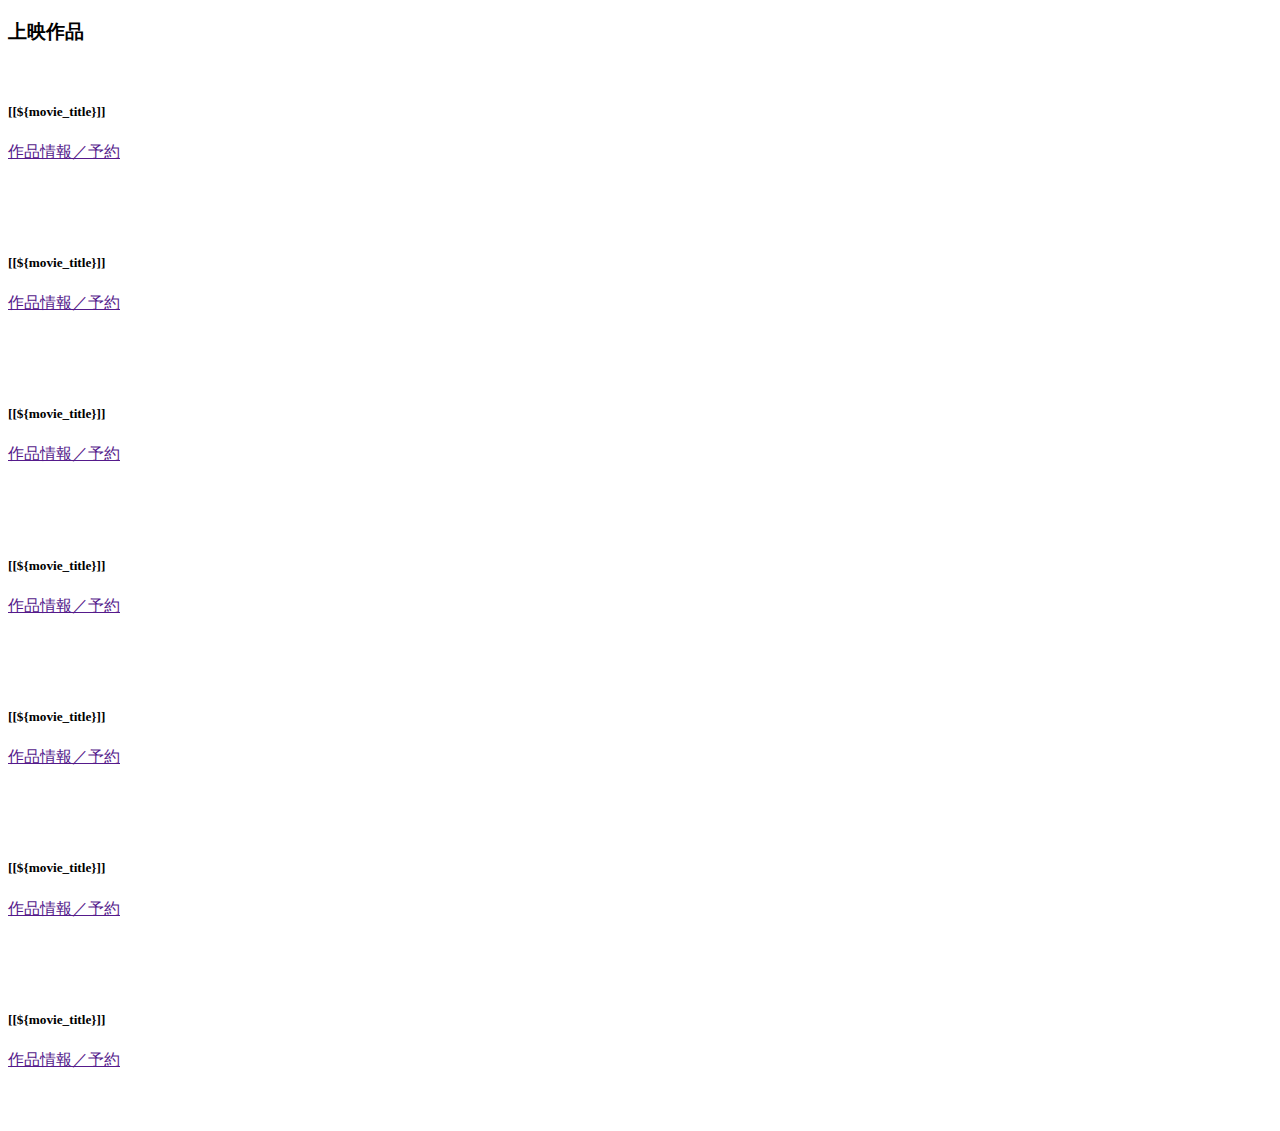
==== MovieWebsite/src/main/resources/templates/all.html @ 73fdf552 "更新" ====
<!DOCTYPE html>
<html xmlns:th="http://www.thymeleaf.org"
		xmlns:layout="http://www.ultraq.net.nz/thymeleaf/layout"
		layout:decorate="~{commons/layout}">
<head>
	<meta charset="UTF-8">
	<title>キャルシネマ -上映作品一覧</title>
	<meta name="viewport" content="width=device-width,initial-scale=1.0">
	<link rel="stylesheet" href="main.css">
	<link rel="stylesheet" href="sanitize.css">
	<link href="https://fonts.googleapis.com/earlyaccess/nicomoji.css" rel="stylesheet">
	<link href="https://fonts.googleapis.com/css?family=M+PLUS+Rounded+1c" rel="stylesheet">
</head>
<body>
	<!-- Mainセクション -->
	<div class="container">
		<!-- 置き換わる内容 -->
		<div layout:fragment="content">	
		<!-- 作品一覧 -->
					<article class="information">
						<h3>上映作品</h3>
							<article class="movie-view">
								<img src="">
								<h5>[[${movie_title}]]</h5>
								<p><a href="">作品情報／予約</a></p>
								<br/><br/>
							</article>
							
							<article class="movie-view">
								<img src="">
								<h5>[[${movie_title}]]</h5>
								<p><a href="">作品情報／予約</a></p>
								<br/><br/>
							</article>
							
							<article class="movie-view">
								<img src="">
								<h5>[[${movie_title}]]</h5>
								<p><a href="">作品情報／予約</a></p>
								<br/><br/>
							</article>
							
							<article class="movie-view">
								<img src="">
								<h5>[[${movie_title}]]</h5>
								<p><a href="">作品情報／予約</a></p>
								<br/><br/>
							</article>
							
							<article class="movie-view">
								<img src="">
								<h5>[[${movie_title}]]</h5>
								<p><a href="">作品情報／予約</a></p>
								<br/><br/>
							</article>
							
							<article class="movie-view">
								<img src="">
								<h5>[[${movie_title}]]</h5>
								<p><a href="">作品情報／予約</a></p>
								<br/><br/>
							</article>
							
							<article class="movie-view">
								<img src="">
								<h5>[[${movie_title}]]</h5>
								<p><a href="">作品情報／予約</a></p>
								<br/><br/>
							</article>
					</article>
	<!-- 置き換わる内容ここまで -->
		</div>
	</div>
</body>
</html>
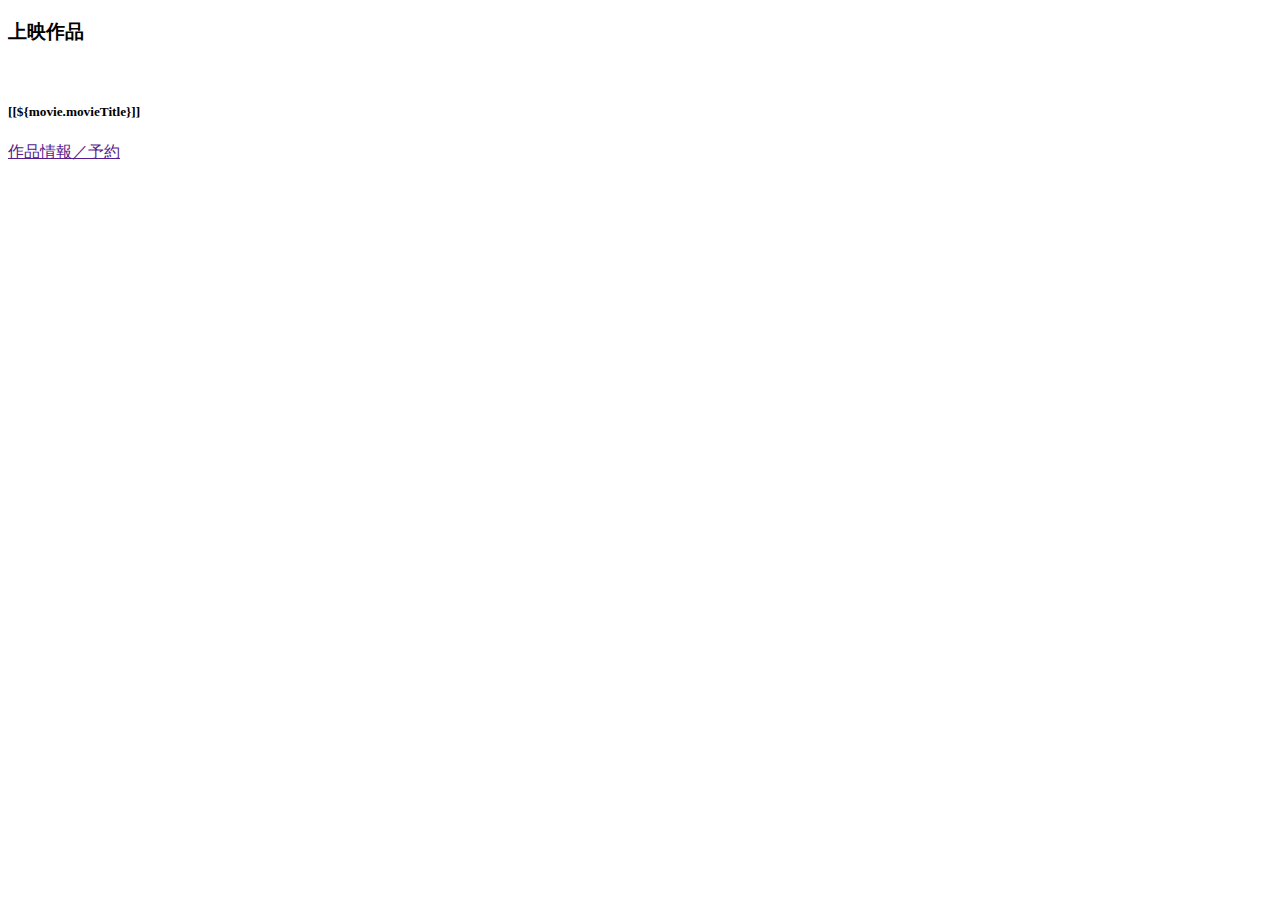
==== commit e930b42c: "更新" ====
--- a/MovieWebsite/src/main/resources/templates/all.html
+++ b/MovieWebsite/src/main/resources/templates/all.html
@@ -7,7 +7,6 @@
 	<title>キャルシネマ -上映作品一覧</title>
 	<meta name="viewport" content="width=device-width,initial-scale=1.0">
 	<link rel="stylesheet" href="main.css">
-	<link rel="stylesheet" href="sanitize.css">
 	<link href="https://fonts.googleapis.com/earlyaccess/nicomoji.css" rel="stylesheet">
 	<link href="https://fonts.googleapis.com/css?family=M+PLUS+Rounded+1c" rel="stylesheet">
 </head>
@@ -20,53 +19,14 @@
 					<article class="information">
 						<h3>上映作品</h3>
 							<article class="movie-view">
-								<img src="">
-								<h5>[[${movie_title}]]</h5>
+								<div th:each="movie : ${movies}">
+								<img src=""> <!-- 画像のリンクをSQLに入れておく-->
+								<h5>[[${movie.movieTitle}]]</h5>
 								<p><a href="">作品情報／予約</a></p>
-								<br/><br/>
+								<br/>
+								</div>
 							</article>
-							
-							<article class="movie-view">
-								<img src="">
-								<h5>[[${movie_title}]]</h5>
-								<p><a href="">作品情報／予約</a></p>
-								<br/><br/>
-							</article>
-							
-							<article class="movie-view">
-								<img src="">
-								<h5>[[${movie_title}]]</h5>
-								<p><a href="">作品情報／予約</a></p>
-								<br/><br/>
-							</article>
-							
-							<article class="movie-view">
-								<img src="">
-								<h5>[[${movie_title}]]</h5>
-								<p><a href="">作品情報／予約</a></p>
-								<br/><br/>
-							</article>
-							
-							<article class="movie-view">
-								<img src="">
-								<h5>[[${movie_title}]]</h5>
-								<p><a href="">作品情報／予約</a></p>
-								<br/><br/>
-							</article>
-							
-							<article class="movie-view">
-								<img src="">
-								<h5>[[${movie_title}]]</h5>
-								<p><a href="">作品情報／予約</a></p>
-								<br/><br/>
-							</article>
-							
-							<article class="movie-view">
-								<img src="">
-								<h5>[[${movie_title}]]</h5>
-								<p><a href="">作品情報／予約</a></p>
-								<br/><br/>
-							</article>
+
 					</article>
 	<!-- 置き換わる内容ここまで -->
 		</div>
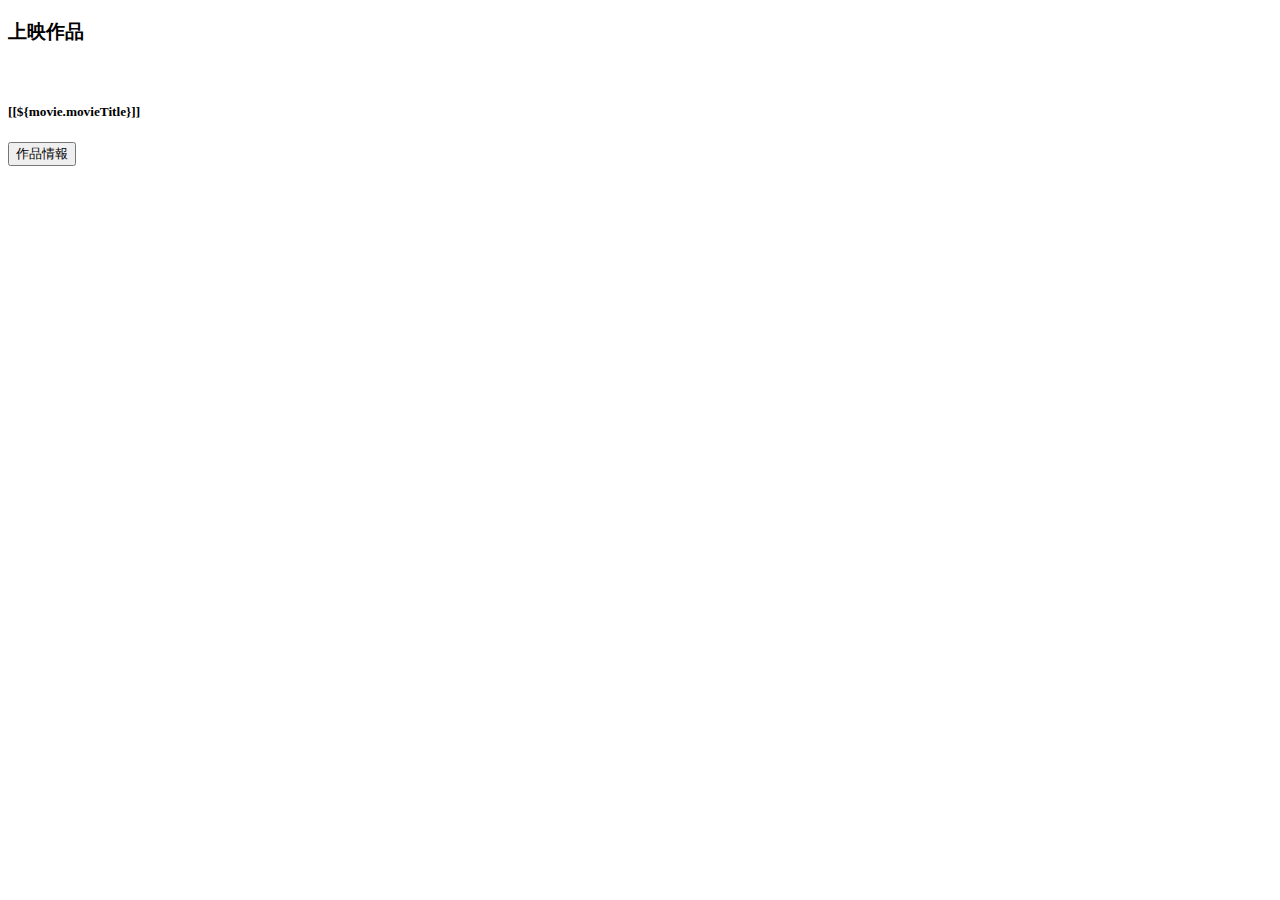
==== commit 878d90b2: "更新" ====
--- a/MovieWebsite/src/main/resources/templates/all.html
+++ b/MovieWebsite/src/main/resources/templates/all.html
@@ -7,29 +7,30 @@
 	<title>キャルシネマ -上映作品一覧</title>
 	<meta name="viewport" content="width=device-width,initial-scale=1.0">
 	<link rel="stylesheet" href="main.css">
-	<link href="https://fonts.googleapis.com/earlyaccess/nicomoji.css" rel="stylesheet">
-	<link href="https://fonts.googleapis.com/css?family=M+PLUS+Rounded+1c" rel="stylesheet">
 </head>
 <body>
 	<!-- Mainセクション -->
 	<div class="container">
+		
 		<!-- 置き換わる内容 -->
-		<div layout:fragment="content">	
+		<div layout:fragment="content">
+				
 		<!-- 作品一覧 -->
 					<article class="information">
 						<h3>上映作品</h3>
 							<article class="movie-view">
 								<div th:each="movie : ${movies}">
-								<img src=""> <!-- 画像のリンクをSQLに入れておく-->
+								<img th:src="[[${movie.img}]]">
 								<h5>[[${movie.movieTitle}]]</h5>
-								<p><a href="">作品情報／予約</a></p>
+								<button class="movie-introduction"><a th:href="function/${movie.id}">作品情報</a></button>
 								<br/>
 								</div>
 							</article>
 
 					</article>
+		</div>
 	<!-- 置き換わる内容ここまで -->
-		</div>
+	
 	</div>
 </body>
 </html>